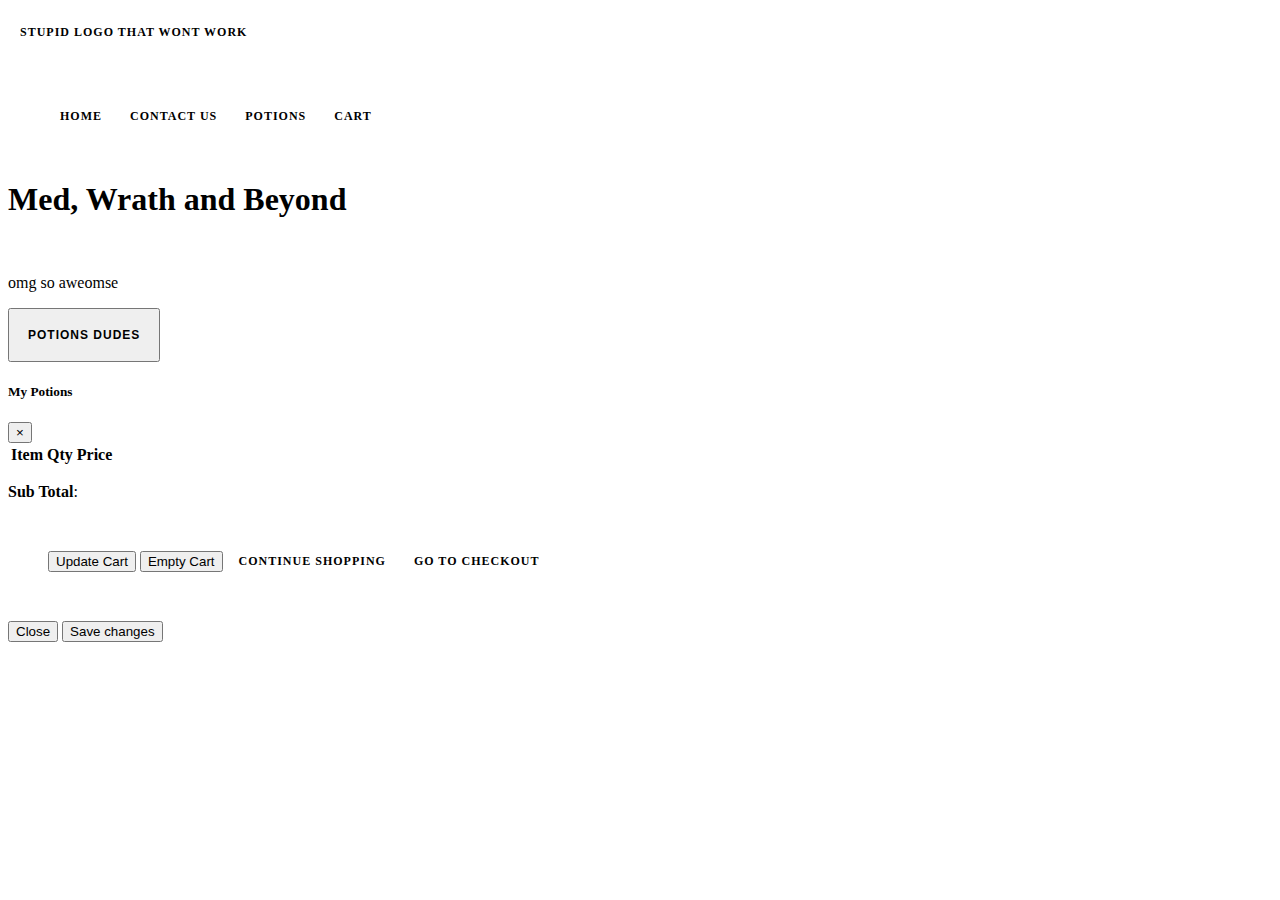
==== client/index.html @ c4ff44f4 "first commit because forgot" ====
<!DOCTYPE html>
<html lang="en">

<head>
    <meta charset="UTF-8">
    <link rel="stylesheet" href="https://stackpath.bootstrapcdn.com/bootstrap/4.5.0/css/bootstrap.min.css" integrity="sha384-9aIt2nRpC12Uk9gS9baDl411NQApFmC26EwAOH8WgZl5MYYxFfc+NcPb1dKGj7Sk" crossorigin="anonymous">
    <title>Home</title>
    <link rel="stylesheet" type="text/css" href="/client/css.css">
</head>

<body>
    <div>
        <div><a href="/client/index.html">stupid logo that wont work</a></div>
        <nav>
            <ul>
                <li class="item"><a href="/client/index.html">Home</a></li>
                <li class="item"><a href="/client/pages/contactus.html">Contact Us</a></li>
                <li class="item"><a href="/client/pages/potions.html">Potions</a></li>
                <li class="item"><a data-toggle="modal" data-target="#potionscartmodal">Cart</a></li>
            </ul>
        </nav>
    </div>
    <!--main-->
    <div>
        <h1>Med, Wrath and Beyond</h1>
        <img>
        <img>
        <img>
        <p> omg so aweomse</p>
        <button><a href="/client/pages/potions.html">Potions Dudes</a></button>
        <!--modal cart-->
        <div class="modal" tabindex="-1" role="dialog" id="potionscartmodal">
            <div class="modal-dialog">
                <div class="modal-content">
                    <div class="modal-header">
                        <h5 class="modal-title">My Potions</h5>
                        <button type="button" class="close" data-dismiss="modal" aria-label="Close">
                            <span aria-hidden="true">&times;</span>
                        </button>
                    </div>
                    <div class="modal-body">
                        <form id="potionscart" action="cart.html" method="post">
                            <table class="potionscart">
                                <thead>
                                    <tr>
                                        <th scope="col">Item</th>
                                        <th scope="col">Qty</th>
                                        <th scope="col">Price</th>
                                    </tr>
                                </thead>
                                <tbody></tbody>
                            </table>
                            <p id="sub-total">
                                <strong>Sub Total</strong>: <span id="stotal"></span>
                            </p>
                            <ul id="potionsgcartactions">
                                <li>
                                    <input type="submit" name="update" id="updatecart" class="btn" value="Update Cart" />
                                </li>
                                <li>
                                    <input type="submit" name="delete" id="emptycart" class="btn" value="Empty Cart" />
                                </li>
                                <li>
                                    <a href="/client/pages/potions.html" class="btn">Continue Shopping</a>
                                </li>
                                <li>
                                    <a href="/client/pages/checkout.html" class="btn">Go To Checkout</a>
                                </li>
                            </ul>
                        </form>
                    </div>
                    <div class="modal-footer">
                        <button type="button" class="btn btn-secondary" data-dismiss="modal">Close</button>
                        <button type="button" class="btn btn-primary">Save changes</button>
                    </div>
                </div>
            </div>
        </div>
        <!--my jquery-->
        <script src="/client/jquery.js"></script>
        <script src="https://cdnjs.cloudflare.com/ajax/libs/jquery/3.5.1/jquery.js"></script>
        <!--bootstrap-->
        <script src="https://code.jquery.com/jquery-3.5.1.slim.min.js" integrity="sha384-DfXdz2htPH0lsSSs5nCTpuj/zy4C+OGpamoFVy38MVBnE+IbbVYUew+OrCXaRkfj" crossorigin="anonymous">
        </script>
        <script src="https://cdn.jsdelivr.net/npm/popper.js@1.16.0/dist/umd/popper.min.js" integrity="sha384-Q6E9RHvbIyZFJoft+2mJbHaEWldlvI9IOYy5n3zV9zzTtmI3UksdQRVvoxMfooAo" crossorigin="anonymous">
        </script>
        <script src="https://stackpath.bootstrapcdn.com/bootstrap/4.5.0/js/bootstrap.min.js" integrity="sha384-OgVRvuATP1z7JjHLkuOU7Xw704+h835Lr+6QL9UvYjZE3Ipu6Tp75j7Bh/kR0JKI" crossorigin="anonymous">
        </script>
    </div>
</body>

</html>
---- client/css.css ----
ol,
ul {
    list-style: none;
}

li {
    display: inline-block;
    padding: 20px 0 20px;
    vertical-align: middle;
}

a:hover,
a:focus,
a:active {
    color: #999;
    text-decoration: none;
}

a {
    position: relative;
    display: block;
    padding: 16px 0;
    margin: 0 12px;
    letter-spacing: 1px;
    font-size: 12px;
    line-height: 16px;
    font-weight: 900;
    text-transform: uppercase;
    transition: color 0.1s, background-color 0.1s, padding 0.2s ease-in;
    color: #000;
    text-decoration: none;
    transition: color 0.1s, background-color 0.1s;
}

a::before {
    content: '';
    display: block;
    position: absolute;
    bottom: 3px;
    left: 0;
    height: 3px;
    width: 100%;
    background-color: #000;
    transform-origin: right top;
    transform: scale(0, 1);
    transition: color 0.1s, transform 0.2s ease-out;
}

a:active::before {
    background-color: #000;
}

a:hover::before,
a:focus::before {
    transform-origin: left top;
    transform: scale(1, 1);
}
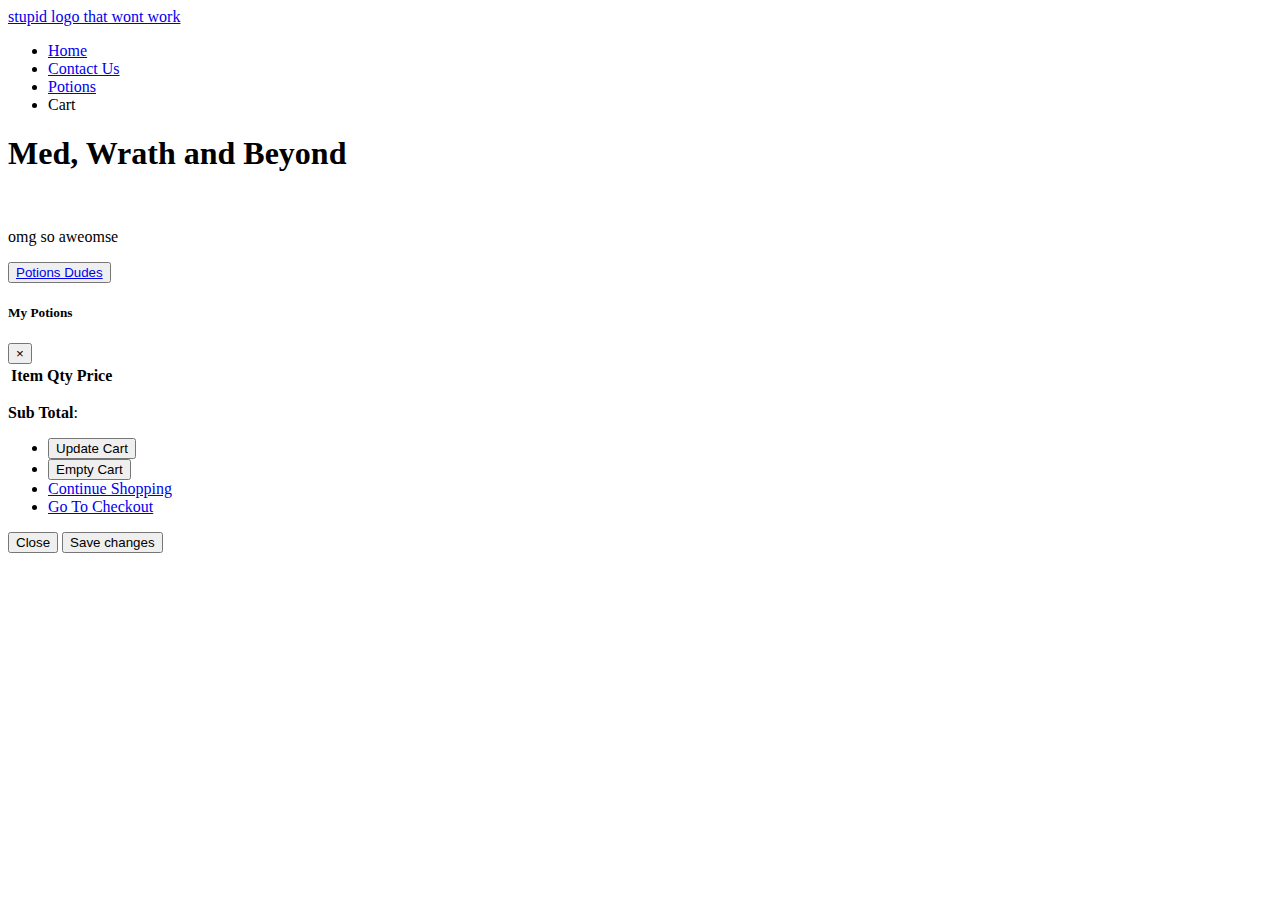
==== commit a2fcbf2d: "debugging with jermaine" ====
--- a/client/index.html
+++ b/client/index.html
@@ -5,17 +5,17 @@
     <meta charset="UTF-8">
     <link rel="stylesheet" href="https://stackpath.bootstrapcdn.com/bootstrap/4.5.0/css/bootstrap.min.css" integrity="sha384-9aIt2nRpC12Uk9gS9baDl411NQApFmC26EwAOH8WgZl5MYYxFfc+NcPb1dKGj7Sk" crossorigin="anonymous">
     <title>Home</title>
-    <link rel="stylesheet" type="text/css" href="/client/css.css">
+    <link rel="stylesheet" type="text/css" href="/css.css">
 </head>
 
 <body>
     <div>
-        <div><a href="/client/index.html">stupid logo that wont work</a></div>
+        <div><a href="/index.html">stupid logo that wont work</a></div>
         <nav>
             <ul>
-                <li class="item"><a href="/client/index.html">Home</a></li>
-                <li class="item"><a href="/client/pages/contactus.html">Contact Us</a></li>
-                <li class="item"><a href="/client/pages/potions.html">Potions</a></li>
+                <li class="item"><a href="/index.html">Home</a></li>
+                <li class="item"><a href="/pages/contactus.html">Contact Us</a></li>
+                <li class="item"><a href="/pages/potions.html">Potions</a></li>
                 <li class="item"><a data-toggle="modal" data-target="#potionscartmodal">Cart</a></li>
             </ul>
         </nav>
@@ -27,7 +27,7 @@
         <img>
         <img>
         <p> omg so aweomse</p>
-        <button><a href="/client/pages/potions.html">Potions Dudes</a></button>
+        <button><a href="/pages/potions.html">Potions Dudes</a></button>
         <!--modal cart-->
         <div class="modal" tabindex="-1" role="dialog" id="potionscartmodal">
             <div class="modal-dialog">
@@ -61,10 +61,10 @@
                                     <input type="submit" name="delete" id="emptycart" class="btn" value="Empty Cart" />
                                 </li>
                                 <li>
-                                    <a href="/client/pages/potions.html" class="btn">Continue Shopping</a>
+                                    <a href="/pages/potions.html" class="btn">Continue Shopping</a>
                                 </li>
                                 <li>
-                                    <a href="/client/pages/checkout.html" class="btn">Go To Checkout</a>
+                                    <a href="/pages/checkout.html" class="btn">Go To Checkout</a>
                                 </li>
                             </ul>
                         </form>
@@ -76,11 +76,26 @@
                 </div>
             </div>
         </div>
+        <script src="https://cdnjs.cloudflare.com/ajax/libs/jquery/3.5.1/jquery.js"></script>
+        <script>
+            $(function() {
+                $('#potionscartmodal').on('submit', function(e) {
+                    e.preventDefault();
+                    $.ajax({
+                        url: '?',
+                        type: 'POST',
+                        data: $('#potionscartmodal').serialize(),
+                        success: function(data) {
+                            alert("Successfully submitted.");
+                        }
+                    });
+                });
+            });
+        </script>
         <!--my jquery-->
-        <script src="/client/jquery.js"></script>
         <script src="https://cdnjs.cloudflare.com/ajax/libs/jquery/3.5.1/jquery.js"></script>
+        <script src="/jquery.js"></script>
         <!--bootstrap-->
-        <script src="https://code.jquery.com/jquery-3.5.1.slim.min.js" integrity="sha384-DfXdz2htPH0lsSSs5nCTpuj/zy4C+OGpamoFVy38MVBnE+IbbVYUew+OrCXaRkfj" crossorigin="anonymous">
         </script>
         <script src="https://cdn.jsdelivr.net/npm/popper.js@1.16.0/dist/umd/popper.min.js" integrity="sha384-Q6E9RHvbIyZFJoft+2mJbHaEWldlvI9IOYy5n3zV9zzTtmI3UksdQRVvoxMfooAo" crossorigin="anonymous">
         </script>
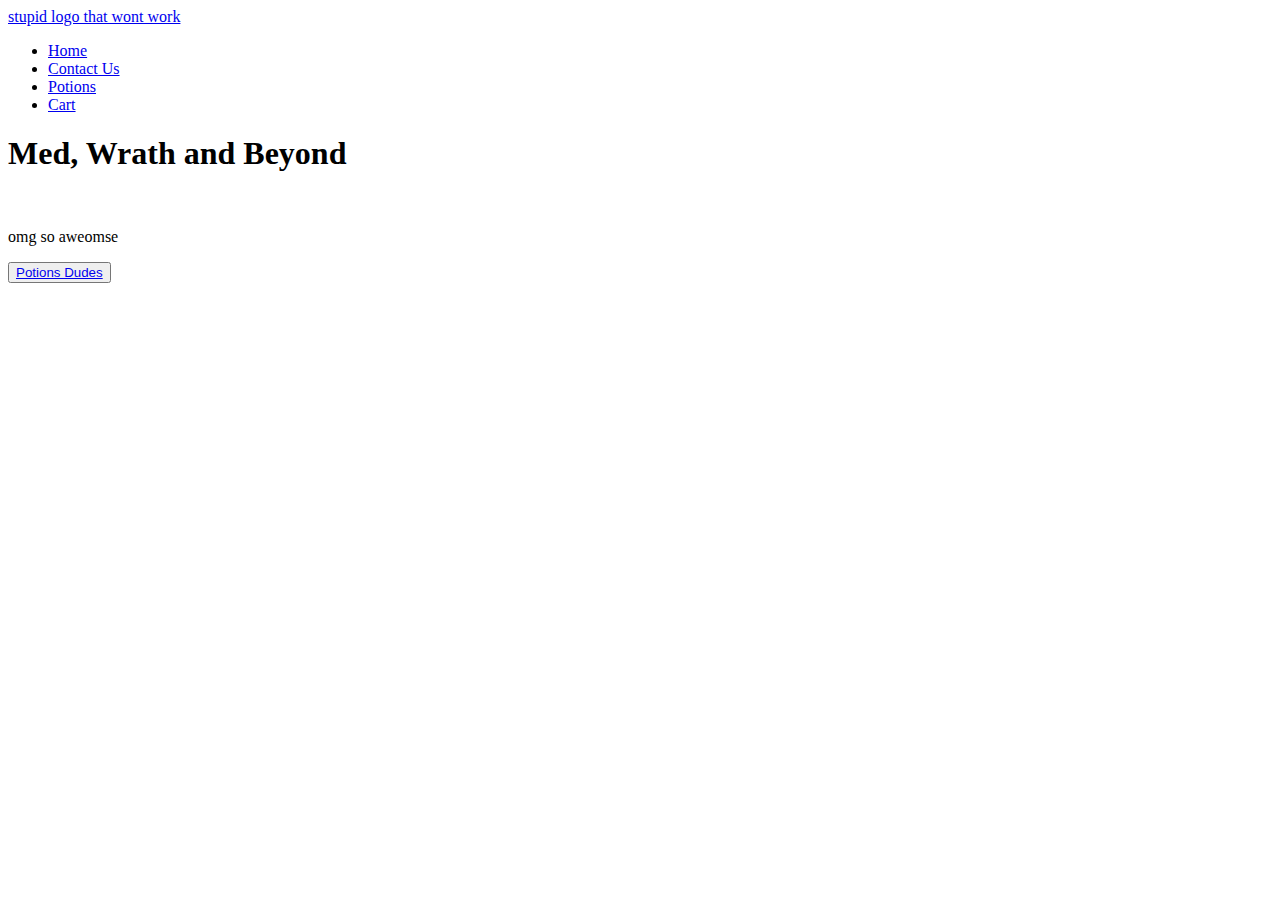
==== commit abccff02: "going to use metro 4" ====
--- a/client/index.html
+++ b/client/index.html
@@ -3,9 +3,10 @@
 
 <head>
     <meta charset="UTF-8">
-    <link rel="stylesheet" href="https://stackpath.bootstrapcdn.com/bootstrap/4.5.0/css/bootstrap.min.css" integrity="sha384-9aIt2nRpC12Uk9gS9baDl411NQApFmC26EwAOH8WgZl5MYYxFfc+NcPb1dKGj7Sk" crossorigin="anonymous">
+    <meta name="viewport" content="width=device-width, initial-scale=1.0, maximum-scale=1.0, user-scalable=no">
     <title>Home</title>
     <link rel="stylesheet" type="text/css" href="/css.css">
+    <link rel="stylesheet" href="https://cdn.metroui.org.ua/v4.3.2/css/metro-all.min.css">
 </head>
 
 <body>
@@ -16,7 +17,7 @@
                 <li class="item"><a href="/index.html">Home</a></li>
                 <li class="item"><a href="/pages/contactus.html">Contact Us</a></li>
                 <li class="item"><a href="/pages/potions.html">Potions</a></li>
-                <li class="item"><a data-toggle="modal" data-target="#potionscartmodal">Cart</a></li>
+                <li class="item"><a href="/pages/cart.html">Cart</a></li>
             </ul>
         </nav>
     </div>
@@ -28,79 +29,12 @@
         <img>
         <p> omg so aweomse</p>
         <button><a href="/pages/potions.html">Potions Dudes</a></button>
-        <!--modal cart-->
-        <div class="modal" tabindex="-1" role="dialog" id="potionscartmodal">
-            <div class="modal-dialog">
-                <div class="modal-content">
-                    <div class="modal-header">
-                        <h5 class="modal-title">My Potions</h5>
-                        <button type="button" class="close" data-dismiss="modal" aria-label="Close">
-                            <span aria-hidden="true">&times;</span>
-                        </button>
-                    </div>
-                    <div class="modal-body">
-                        <form id="potionscart" action="cart.html" method="post">
-                            <table class="potionscart">
-                                <thead>
-                                    <tr>
-                                        <th scope="col">Item</th>
-                                        <th scope="col">Qty</th>
-                                        <th scope="col">Price</th>
-                                    </tr>
-                                </thead>
-                                <tbody></tbody>
-                            </table>
-                            <p id="sub-total">
-                                <strong>Sub Total</strong>: <span id="stotal"></span>
-                            </p>
-                            <ul id="potionsgcartactions">
-                                <li>
-                                    <input type="submit" name="update" id="updatecart" class="btn" value="Update Cart" />
-                                </li>
-                                <li>
-                                    <input type="submit" name="delete" id="emptycart" class="btn" value="Empty Cart" />
-                                </li>
-                                <li>
-                                    <a href="/pages/potions.html" class="btn">Continue Shopping</a>
-                                </li>
-                                <li>
-                                    <a href="/pages/checkout.html" class="btn">Go To Checkout</a>
-                                </li>
-                            </ul>
-                        </form>
-                    </div>
-                    <div class="modal-footer">
-                        <button type="button" class="btn btn-secondary" data-dismiss="modal">Close</button>
-                        <button type="button" class="btn btn-primary">Save changes</button>
-                    </div>
-                </div>
-            </div>
-        </div>
-        <script src="https://cdnjs.cloudflare.com/ajax/libs/jquery/3.5.1/jquery.js"></script>
-        <script>
-            $(function() {
-                $('#potionscartmodal').on('submit', function(e) {
-                    e.preventDefault();
-                    $.ajax({
-                        url: '?',
-                        type: 'POST',
-                        data: $('#potionscartmodal').serialize(),
-                        success: function(data) {
-                            alert("Successfully submitted.");
-                        }
-                    });
-                });
-            });
-        </script>
+
         <!--my jquery-->
         <script src="https://cdnjs.cloudflare.com/ajax/libs/jquery/3.5.1/jquery.js"></script>
         <script src="/jquery.js"></script>
-        <!--bootstrap-->
-        </script>
-        <script src="https://cdn.jsdelivr.net/npm/popper.js@1.16.0/dist/umd/popper.min.js" integrity="sha384-Q6E9RHvbIyZFJoft+2mJbHaEWldlvI9IOYy5n3zV9zzTtmI3UksdQRVvoxMfooAo" crossorigin="anonymous">
-        </script>
-        <script src="https://stackpath.bootstrapcdn.com/bootstrap/4.5.0/js/bootstrap.min.js" integrity="sha384-OgVRvuATP1z7JjHLkuOU7Xw704+h835Lr+6QL9UvYjZE3Ipu6Tp75j7Bh/kR0JKI" crossorigin="anonymous">
-        </script>
+        <!--metro 4-->
+        <script src="https://cdn.metroui.org.ua/v4.3.2/js/metro.min.js"></script>
     </div>
 </body>
 
